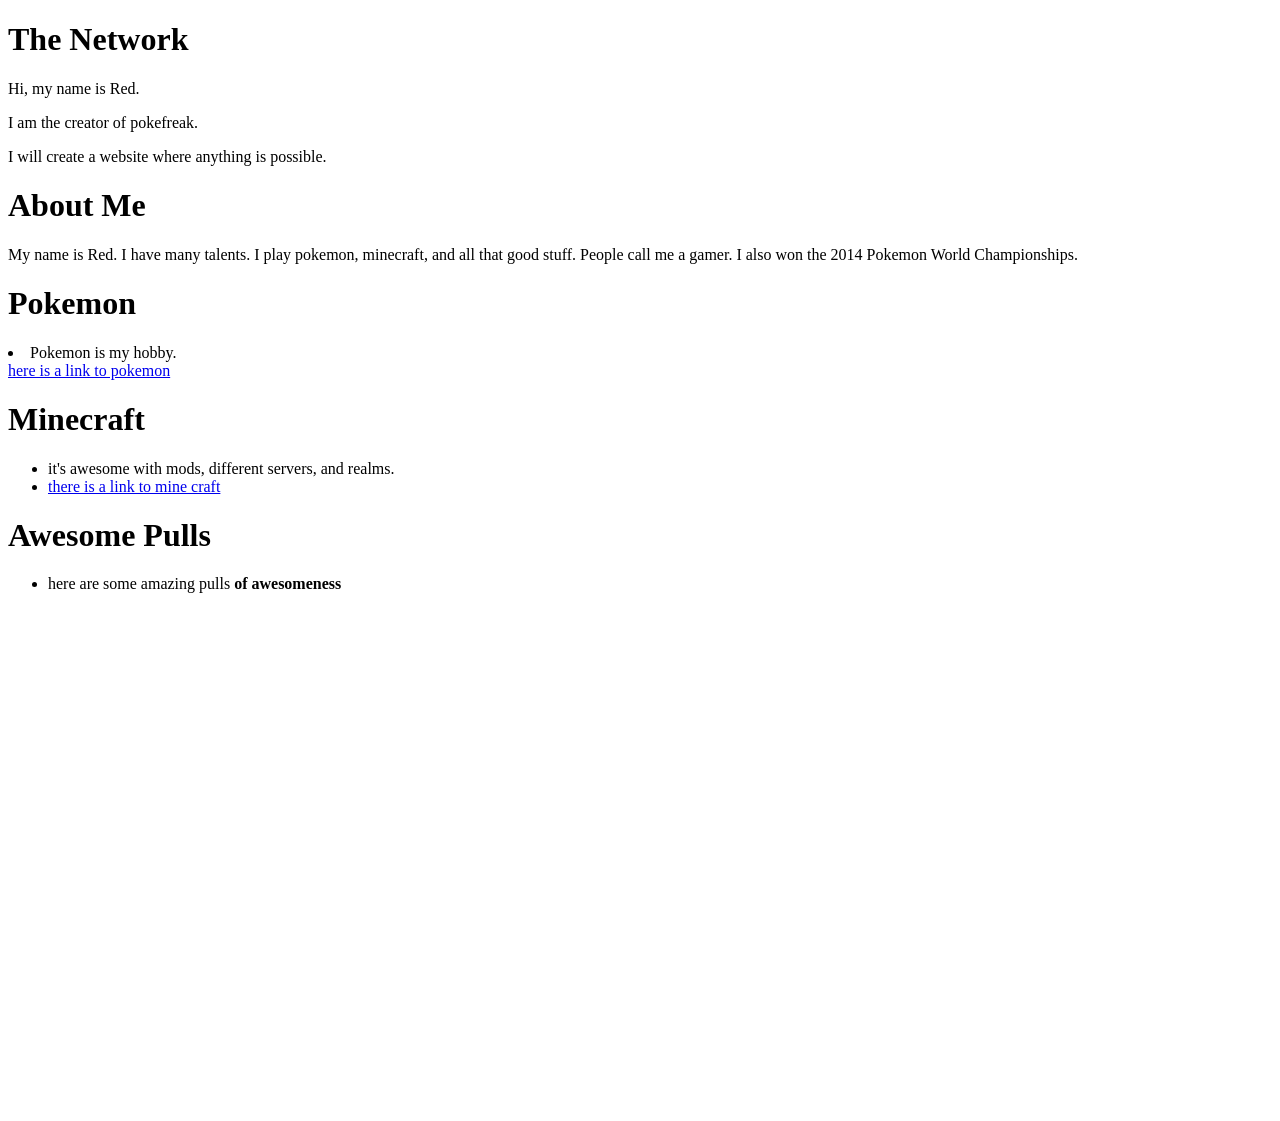
==== Red/red.html @ 9fcce5da "Add files via upload" ====
<!DOCTYPE HTML>

<html lang="en">
   <head>
     <title>pokefreak</title>
     <link rel="stylesheet" href="./style.css">
     </head>

<div id="image"></div>

     <body>
       <h1>The Network</h1>
       <p>Hi, my name is Red.</p>
       <p>I am the creator of pokefreak.</p>
       <p>I will create a website where anything is possible.</p>
       <div id="about">
        <h1>About Me</h1>
        My name is Red. I have many talents.
        I play pokemon, minecraft, and all that good stuff.
        People call me a gamer. I also won the 2014 Pokemon World Championships.
       </div>
       <h1>Pokemon</h1>
       <div id="pokemon">
       <li>Pokemon is my hobby.</li>
       <a href="https://www.pokemon.com/">here is a link to pokemon</a>
       <h1>Minecraft</h1>
       <ul>
         <li>it's awesome with mods, different servers, and realms.</li>
         <li><a href="https://sites.google.com/site/saaugs2/minecraft">there is a link to mine craft</a></li>
       </ul>
       <h1>Awesome Pulls</h1>
       <ul>
         <li><p>here are some amazing pulls<strong> of awesomeness</strong></p></li>
       </ul>
<iframe id="ytplayer" width="640" height="500" frameborder="0"
 src="http://www.youtube.com/embed/Nblf7t4rm5g?autoplay=1&origin=http://example.com">
</iframe>

       <iframe width="600" height="450" frameborder="0" style="border:0" src="https://www.google.com/maps/embed/v1/place?q=Xavierschoolofexellence&key=AIzaSyC171AdFqV1cvpq3zcUt1m9Gkh3N4FXFZ4"></iframe>












    </body>



   </html>
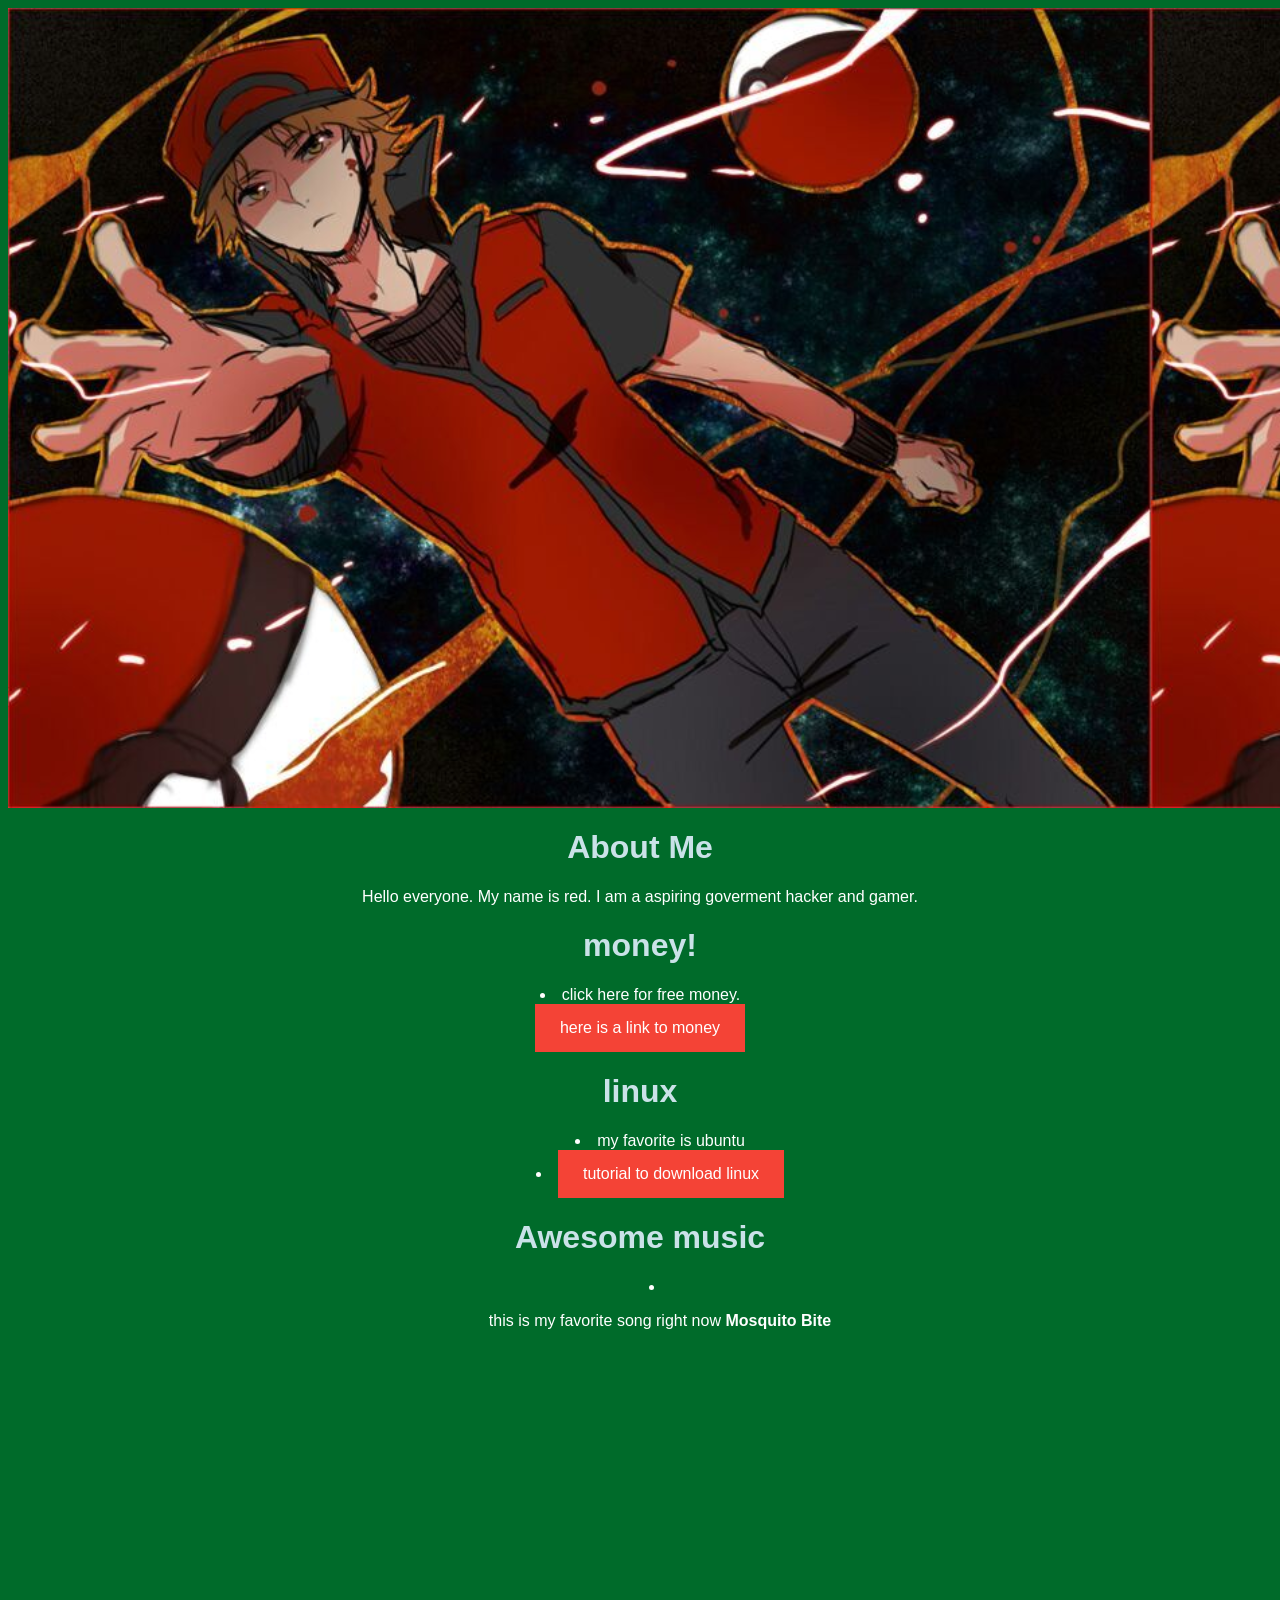
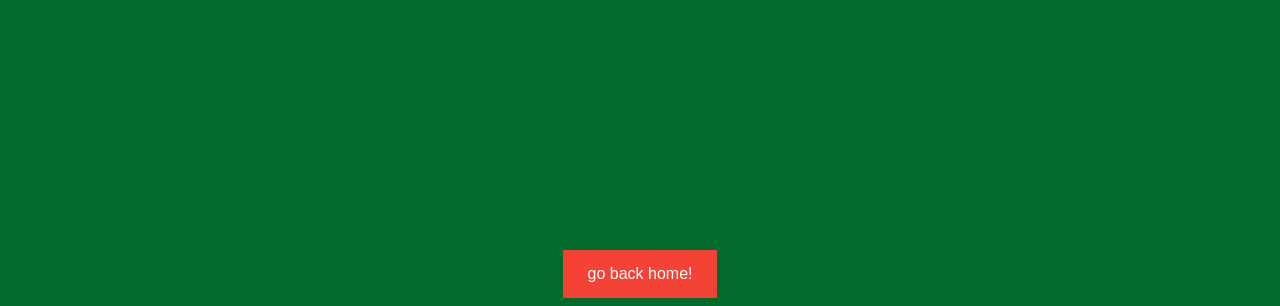
==== commit 332abce5: "Add files via upload" ====
--- a/Red/red.html
+++ b/Red/red.html
@@ -2,50 +2,37 @@
 
 <html lang="en">
    <head>
-     <title>pokefreak</title>
-     <link rel="stylesheet" href="./style.css">
+     <title>oooooooooof</title>
+     <link rel="stylesheet" href="./red.css">
      </head>
 
 <div id="image"></div>
 
      <body>
-       <h1>The Network</h1>
-       <p>Hi, my name is Red.</p>
-       <p>I am the creator of pokefreak.</p>
-       <p>I will create a website where anything is possible.</p>
-       <div id="about">
+       <div id="backimg"></div>
         <h1>About Me</h1>
-        My name is Red. I have many talents.
-        I play pokemon, minecraft, and all that good stuff.
-        People call me a gamer. I also won the 2014 Pokemon World Championships.
+        Hello everyone. My name is red. I am a aspiring goverment hacker and gamer.
+
        </div>
-       <h1>Pokemon</h1>
-       <div id="pokemon">
-       <li>Pokemon is my hobby.</li>
-       <a href="https://www.pokemon.com/">here is a link to pokemon</a>
-       <h1>Minecraft</h1>
+       <h1>money!</h1>
+       <li>click here for free money.</li>
+       <a href="https://www.youtube.com/watch?v=b1WWpKEPdT4">here is a link to money</a>
+       <h1>linux</h1>
        <ul>
-         <li>it's awesome with mods, different servers, and realms.</li>
-         <li><a href="https://sites.google.com/site/saaugs2/minecraft">there is a link to mine craft</a></li>
+         <li>my favorite is ubuntu</li>
+         <li><a href="https://www.youtube.com/watch?v=7KGcd9sSQok">tutorial to download linux</a></li>
        </ul>
-       <h1>Awesome Pulls</h1>
+       <h1>Awesome music</h1>
        <ul>
-         <li><p>here are some amazing pulls<strong> of awesomeness</strong></p></li>
+         <li><p>this is my favorite song right now<strong> Mosquito Bite</strong></p></li>
        </ul>
 <iframe id="ytplayer" width="640" height="500" frameborder="0"
- src="http://www.youtube.com/embed/Nblf7t4rm5g?autoplay=1&origin=http://example.com">
+ src="https://www.youtube.com/watch?v=hNHbnRVolPo/embeded">
 </iframe>
 
-       <iframe width="600" height="450" frameborder="0" style="border:0" src="https://www.google.com/maps/embed/v1/place?q=Xavierschoolofexellence&key=AIzaSyC171AdFqV1cvpq3zcUt1m9Gkh3N4FXFZ4"></iframe>
+<iframe width="600" height="450" frameborder="0" style="border:0" src="https://www.google.com/maps/vt/data=65v8LCncA1USKFpZUhZdURXBL89eku9Bs4T90NSqGc-ERQUbDPiFAjepxXejauutjtWUgVzixN1xAve8L3SWXW5UbtrqGHZkatUb1GMPAx4svPkRi-ehYy0P-XR6TZo2KqucfPsBboXPklfR/embeded"></iframe>
 
-
-
-
-
-
-
-
-
+ <a href="./home.html">go back home!</a>
 
 
 
--- a/Red/red.css
+++ b/Red/red.css
@@ -0,0 +1,67 @@
+body {
+  background-color:#006B2A;
+  font-family:sans-serif;
+  color: white;
+  text-align: center
+}
+
+#about {
+font-family: cursive;
+color: yellow;
+}
+
+h1 {
+  color: #CAE2E8;
+}
+
+ul {
+  list-style-position: inside;
+}
+
+#image {
+  background-image: url("./images/hexdro.jpg");
+  width: 1900px;
+  height: 800px;
+  background-size: contain;
+}
+
+#backimg {
+  background-image: url("./images/p1.jpg");
+  width: 50%
+  height: 1000
+}
+
+button {
+  color:white;
+  height:75px;
+  width:175px;
+  background-color:#1820FF;
+  font-size: 1.5em;
+  margin-top: 10px;
+}
+
+a:link, a:visited {
+  background-color: #f44336;
+  color: white;
+  padding: 15px 25px;
+  text-align: center;
+  text-decoration: none;
+  display: inline-block;
+}
+
+a:hover, a:active {
+  background-color: red;
+}
+
+a:link, a:visited {
+  background-color: #f44336;
+  color: white;
+  padding: 15px 25px;
+  text-align: center;
+  text-decoration: none;
+  display: inline-block;
+}
+
+a:hover, a:active {
+  background-color: red;
+}
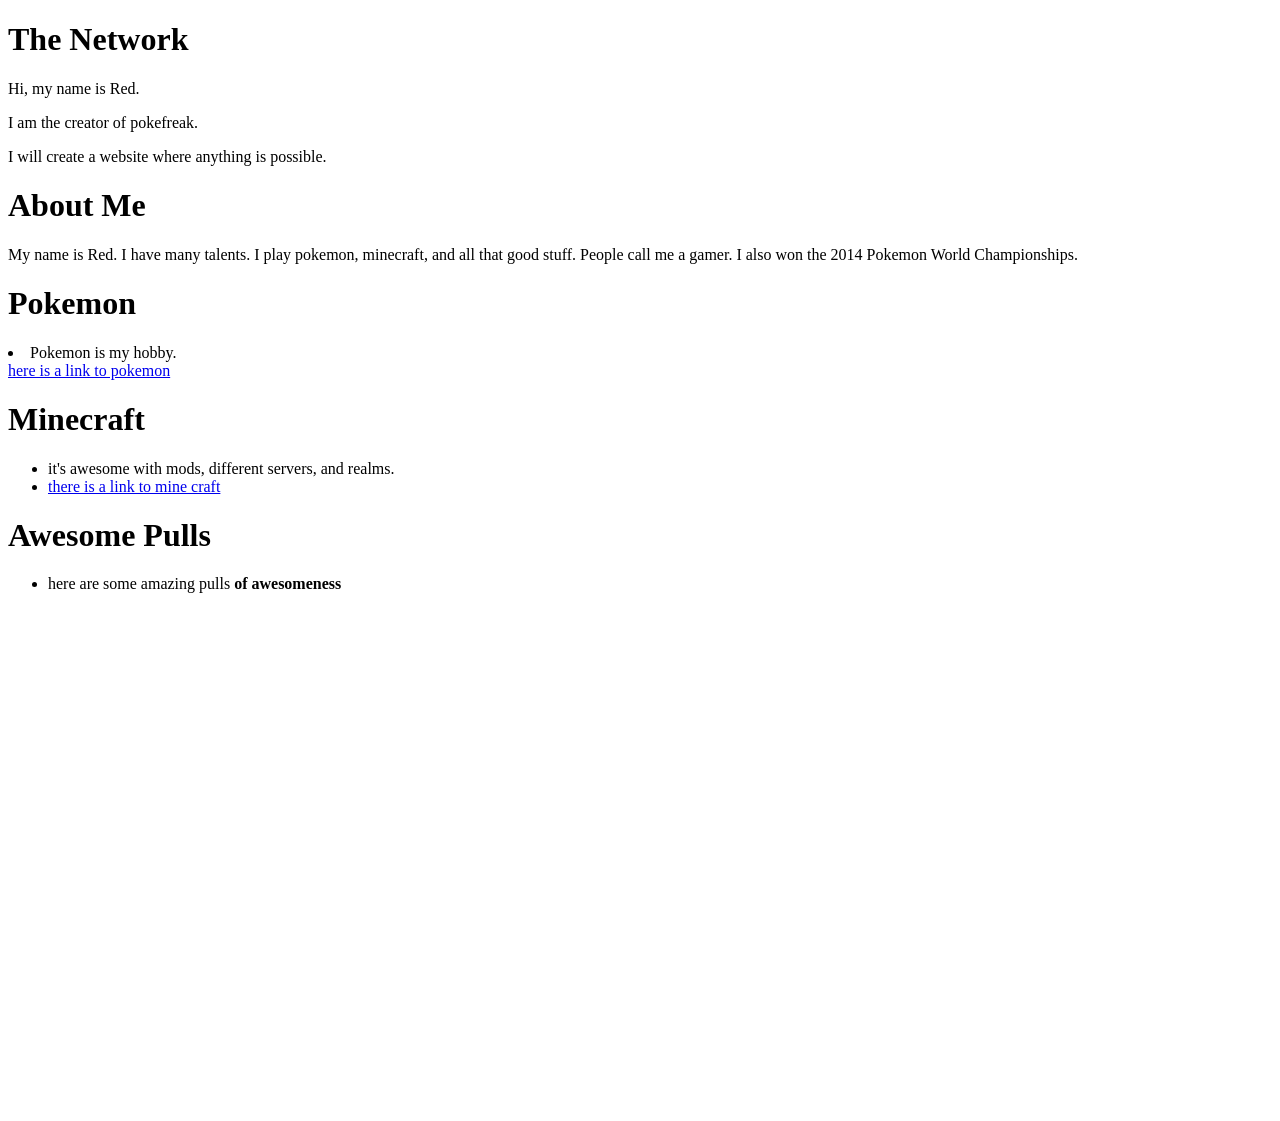
==== commit 7cf6db06: "Add files via upload" ====
--- a/Red/red.html
+++ b/Red/red.html
@@ -2,37 +2,50 @@
 
 <html lang="en">
    <head>
-     <title>oooooooooof</title>
-     <link rel="stylesheet" href="./red.css">
+     <title>pokefreak</title>
+     <link rel="stylesheet" href="./style.css">
      </head>
 
 <div id="image"></div>
 
      <body>
-       <div id="backimg"></div>
+       <h1>The Network</h1>
+       <p>Hi, my name is Red.</p>
+       <p>I am the creator of pokefreak.</p>
+       <p>I will create a website where anything is possible.</p>
+       <div id="about">
         <h1>About Me</h1>
-        Hello everyone. My name is red. I am a aspiring goverment hacker and gamer.
-
+        My name is Red. I have many talents.
+        I play pokemon, minecraft, and all that good stuff.
+        People call me a gamer. I also won the 2014 Pokemon World Championships.
        </div>
-       <h1>money!</h1>
-       <li>click here for free money.</li>
-       <a href="https://www.youtube.com/watch?v=b1WWpKEPdT4">here is a link to money</a>
-       <h1>linux</h1>
+       <h1>Pokemon</h1>
+       <div id="pokemon">
+       <li>Pokemon is my hobby.</li>
+       <a href="https://www.pokemon.com/">here is a link to pokemon</a>
+       <h1>Minecraft</h1>
        <ul>
-         <li>my favorite is ubuntu</li>
-         <li><a href="https://www.youtube.com/watch?v=7KGcd9sSQok">tutorial to download linux</a></li>
+         <li>it's awesome with mods, different servers, and realms.</li>
+         <li><a href="https://sites.google.com/site/saaugs2/minecraft">there is a link to mine craft</a></li>
        </ul>
-       <h1>Awesome music</h1>
+       <h1>Awesome Pulls</h1>
        <ul>
-         <li><p>this is my favorite song right now<strong> Mosquito Bite</strong></p></li>
+         <li><p>here are some amazing pulls<strong> of awesomeness</strong></p></li>
        </ul>
 <iframe id="ytplayer" width="640" height="500" frameborder="0"
- src="https://www.youtube.com/watch?v=hNHbnRVolPo/embeded">
+ src="http://www.youtube.com/embed/Nblf7t4rm5g?autoplay=1&origin=http://example.com">
 </iframe>
 
-<iframe width="600" height="450" frameborder="0" style="border:0" src="https://www.google.com/maps/vt/data=65v8LCncA1USKFpZUhZdURXBL89eku9Bs4T90NSqGc-ERQUbDPiFAjepxXejauutjtWUgVzixN1xAve8L3SWXW5UbtrqGHZkatUb1GMPAx4svPkRi-ehYy0P-XR6TZo2KqucfPsBboXPklfR/embeded"></iframe>
+       <iframe width="600" height="450" frameborder="0" style="border:0" src="https://www.google.com/maps/embed/v1/place?q=Xavierschoolofexellence&key=AIzaSyC171AdFqV1cvpq3zcUt1m9Gkh3N4FXFZ4"></iframe>
 
- <a href="./home.html">go back home!</a>
+
+
+
+
+
+
+
+
 
 
 
